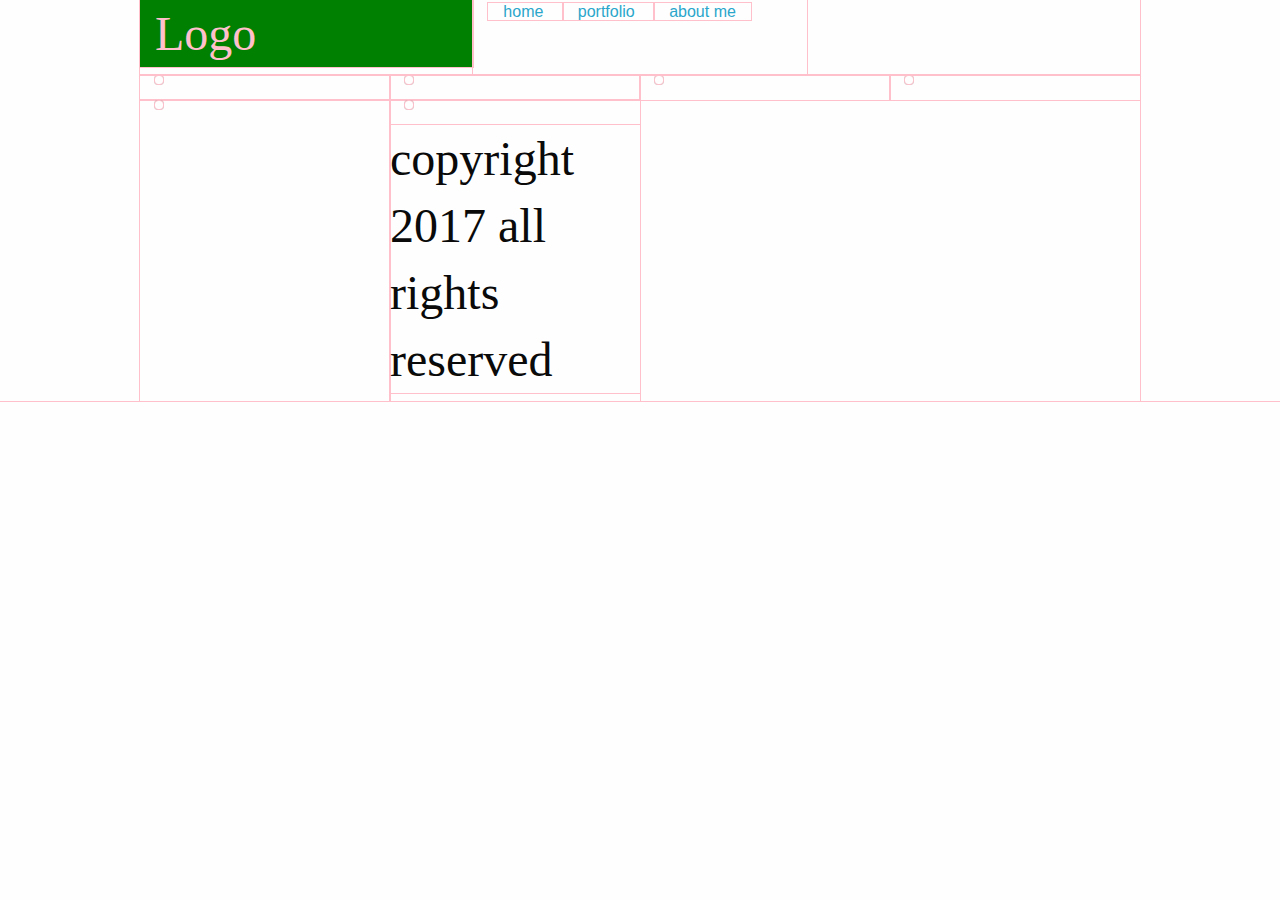
==== about.html @ 3372e08c "3" ====
<!doctype html>

<html class="no-js" lang="en" dir="ltr">

<html>

<head>

  <meta charset="utf-8">
    <meta name="viewport" content="width=device-width, initial-scale=1.0">

<Title> some title </Title>

<link rel="stylesheet" href="css/foundation.css">
<link rel="stylesheet" href="css/app.css">

</head>

<body>

<div class="wrapper">

<header class="row">

  <h1 class="columns small-12 medium-6 large-4">Logo</h1>

  <nav class="columns small-12 medium-6 large-4">

<a href="index.html" class=" columns small-12 medium-2 large-1"> home </a>
<a href="portfolio.html" class=" columns small-12 medium-2 large-1">portfolio </a>
<a href="about.html" class=" columns small-12 medium-2 large-1">about me </a>


  </nav>

</header>


<div class="row small-up-2 medium-up-3 large-up-4">
  <div class="column column-block">
    <img src="http://placekitten.com/g/600/600" class="thumbnail" alt="">
  </div>
  <div class="column column-block">
    <img src="http://placekitten.com/g/600/600" class="thumbnail" alt="">
  </div>
  <div class="column column-block">
    <img src="http://placekitten.com/g/600/600" class="thumbnail" alt="">
  </div>
  <div class="column column-block">
    <img src="http://placekitten.com/g/600/600" class="thumbnail" alt="">
  </div>
  <div class="column column-block">
    <img src="http://placekitten.com/g/600/600" class="thumbnail" alt="">
  </div>
  <div class="column column-block">
    <img src="http://placekitten.com/g/600/600"" class="thumbnail" alt="">




























<footer class="row">

  <h1> copyright 2017 all rights reserved </h1>







</footer>

</div>



<script src="js/vendor/jquery.js"></script>
<script src="js/vendor/what-input.js"></script>
<script src="js/vendor/foundation.js"></script>
<script src="js/app.js"></script>



</body>




</html>
---- css/app.css ----
/* ;this is my stylesheet for my homepage; */
/* table of contents */
/* header styles */
/* main body styles */
/* footer styles*/



h1 {font-family: cursive;}



header {}

header h1 {color: pink; background-color: green;}

nav{}

footer {}

* {outline: 1px solid pink}








/* header styles */

/* main body styles */

/* footer styles */
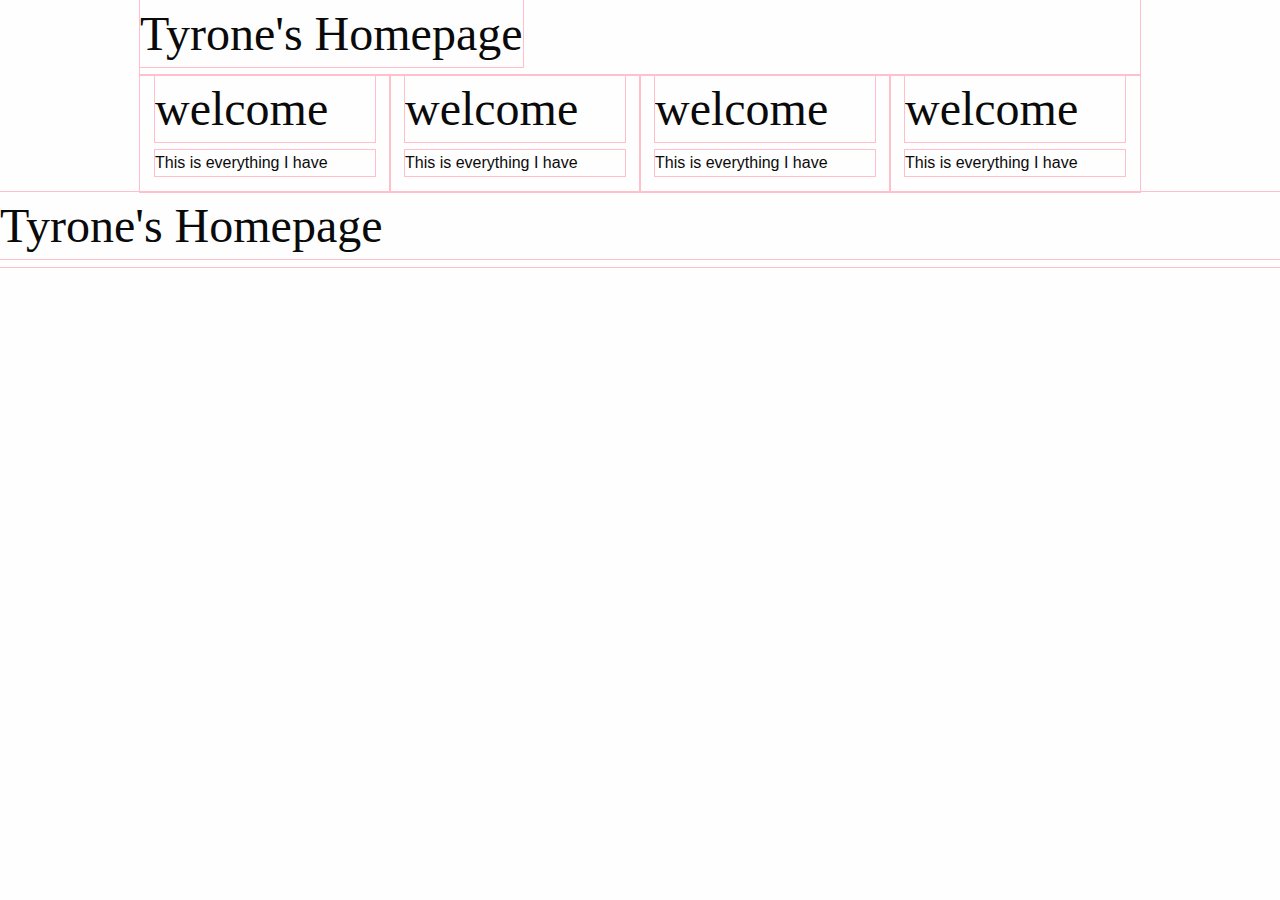
==== commit e913d826: "3" ====
--- a/about.html
+++ b/about.html
@@ -9,7 +9,7 @@
   <meta charset="utf-8">
     <meta name="viewport" content="width=device-width, initial-scale=1.0">
 
-<Title> some title </Title>
+<Title> Tyrone Ko - artist - homepage </Title>
 
 <link rel="stylesheet" href="css/foundation.css">
 <link rel="stylesheet" href="css/app.css">
@@ -18,85 +18,62 @@
 
 <body>
 
-<div class="wrapper">
+<section class="row">
 
-<header class="row">
+<h1> Tyrone's Homepage </h1>
 
-  <h1 class="columns small-12 medium-6 large-4">Logo</h1>
+</section>
 
-  <nav class="columns small-12 medium-6 large-4">
+<section class="row">
 
-<a href="index.html" class=" columns small-12 medium-2 large-1"> home </a>
-<a href="portfolio.html" class=" columns small-12 medium-2 large-1">portfolio </a>
-<a href="about.html" class=" columns small-12 medium-2 large-1">about me </a>
+<article class="column small-12 medium-6 large-3">
 
+<h1> welcome </h1>
+<p> This is everything I have </p>
 
-  </nav>
+</article>
 
-</header>
+<article class="column small-12 medium-6 large-3">
 
+  <h1> welcome </h1>
+  <p> This is everything I have </p>
 
-<div class="row small-up-2 medium-up-3 large-up-4">
-  <div class="column column-block">
-    <img src="http://placekitten.com/g/600/600" class="thumbnail" alt="">
-  </div>
-  <div class="column column-block">
-    <img src="http://placekitten.com/g/600/600" class="thumbnail" alt="">
-  </div>
-  <div class="column column-block">
-    <img src="http://placekitten.com/g/600/600" class="thumbnail" alt="">
-  </div>
-  <div class="column column-block">
-    <img src="http://placekitten.com/g/600/600" class="thumbnail" alt="">
-  </div>
-  <div class="column column-block">
-    <img src="http://placekitten.com/g/600/600" class="thumbnail" alt="">
-  </div>
-  <div class="column column-block">
-    <img src="http://placekitten.com/g/600/600"" class="thumbnail" alt="">
+</article>
+
+<article class="column small-12 medium-6 large-3">
+
+<h1> welcome </h1>
+  <p> This is everything I have </p>
+
+</article>
+
+<article class="column small-12 medium-6 large-3">
+
+  <h1> welcome </h1>
+  <p> This is everything I have </p>
+
+</article>
 
 
 
 
 
 
+</section>
+
+<section class="row">
 
 
 
+</section>
+
+<section class="row">
 
 
 
+</section>
 
-
-
-
-
-
-
-
-
-
-
-
-
-
-
-
-<footer class="row">
-
-  <h1> copyright 2017 all rights reserved </h1>
-
-
-
-
-
-
-
-</footer>
-
-</div>
-
-
+<h1> Tyrone's Homepage </h1>
 
 <script src="js/vendor/jquery.js"></script>
 <script src="js/vendor/what-input.js"></script>
